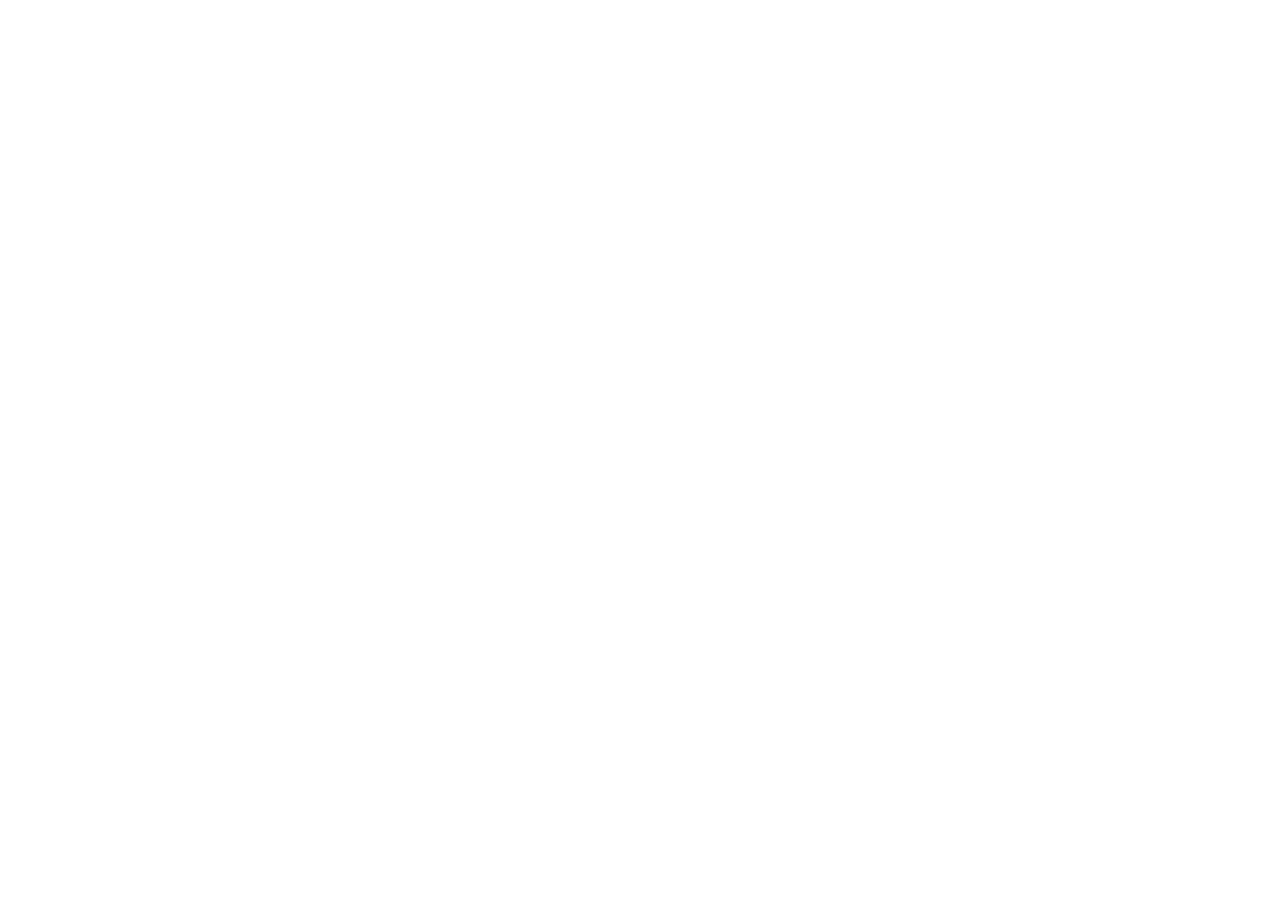
==== index.html @ 1d30b1a3 "created initial files" ====
<!DOCTYPE html>
<html lang="en">
<head>
    <meta charset="UTF-8">
    <meta name="viewport" content="width=device-width, initial-scale=1.0">
    <title>Document</title>
</head>
<body>
    
</body>
</html>
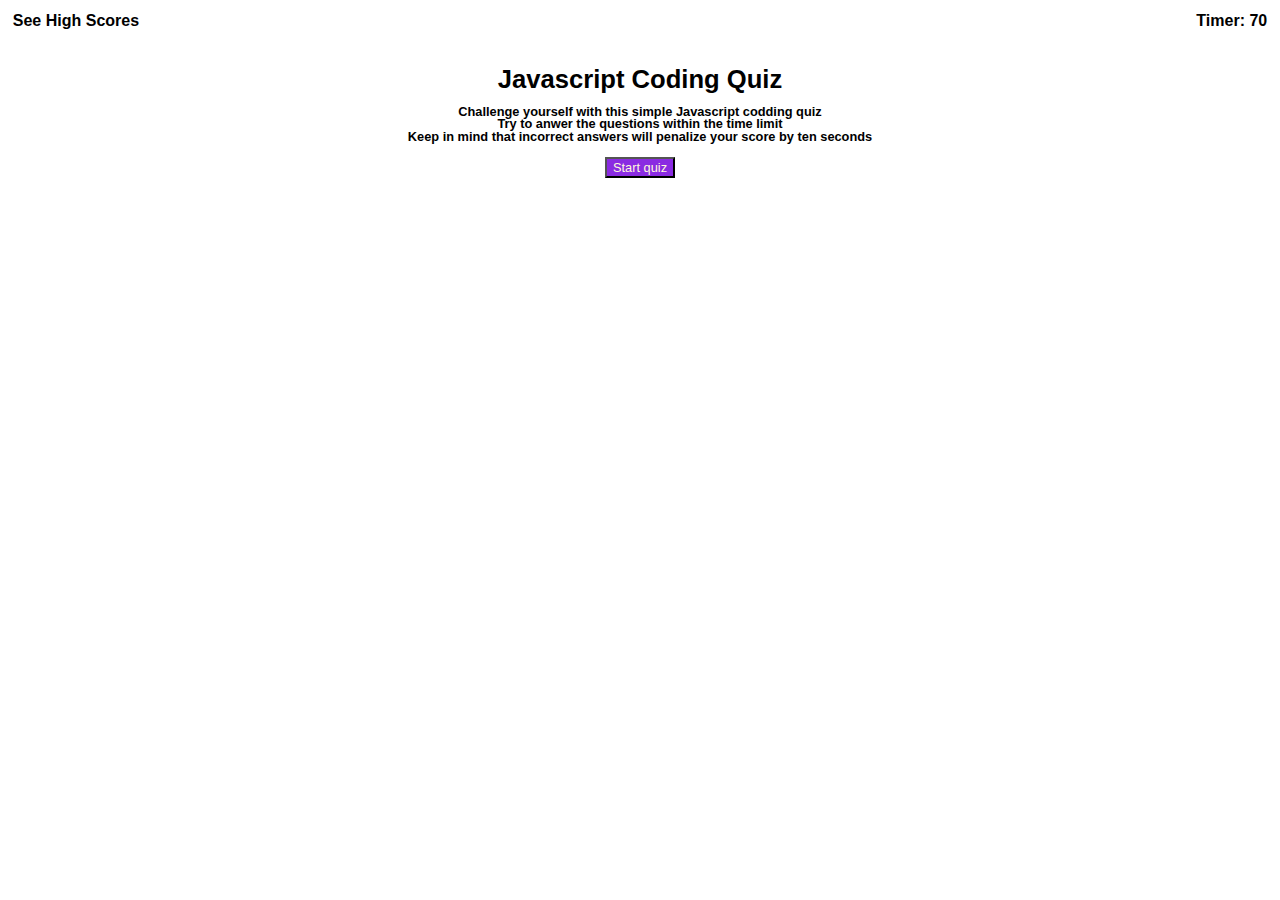
==== commit 2d52daa4: "created html, css, and js, added timer to js" ====
--- a/index.html
+++ b/index.html
@@ -4,8 +4,31 @@
     <meta charset="UTF-8">
     <meta name="viewport" content="width=device-width, initial-scale=1.0">
     <title>Document</title>
+    <link rel="stylesheet" href="reset.css">
+    <link rel="stylesheet" href="style.css">
 </head>
 <body>
-    
+    <header id="header">
+        <div id="hslink"><a src="#">See High Scores</a></div>
+        <div id="timer">Timer: 70</div>
+    </header>
+    <div id="banner">
+        <!-- ========================================== -->
+        <div>
+            <h1>Javascript Coding Quiz</h1>
+        </div>
+        <!-- ========================================== -->
+        <div>
+            <p>Challenge yourself with this simple Javascript codding quiz<br>
+                Try to anwer the questions within the time limit<br>
+                Keep in mind that incorrect answers will penalize your score by ten seconds
+            </p>
+        </div> 
+        <!-- ========================================== -->
+        <div>
+            <button id="start_button">Start quiz</button>
+        </div>
+          
+    <script src="script.js"></script>
 </body>
 </html>--- a/style.css
+++ b/style.css
@@ -0,0 +1,41 @@
+*{
+    box-sizing: border-box;
+}
+/* HEADER PROPERTIES========================================== */
+header, #banner{
+    display: flex;
+    width: 100%;
+    margin-left: auto;
+    margin-right: auto;
+    margin-bottom: 1vw;
+    padding: 1vw 1vw;
+    font-family: Arial, Helvetica, sans-serif;
+}
+header{
+    justify-content: space-between;
+    font-weight: 600;
+}
+
+/* BANNER PROPERTIES======================================== */
+#banner{
+    flex-direction: column;
+    align-items: center;
+}
+#banner h1{
+    font-size: 2vw;
+    font-weight: 900;
+    margin-bottom: 1vw;
+}
+
+#banner p{
+    font-size: 1vw;
+    font-weight: 600;
+    text-align: center;
+    margin-bottom: 1vw;
+}
+button{
+    font-size: 1vw;
+    background-color: blueviolet;
+    color: cornsilk;
+}
+   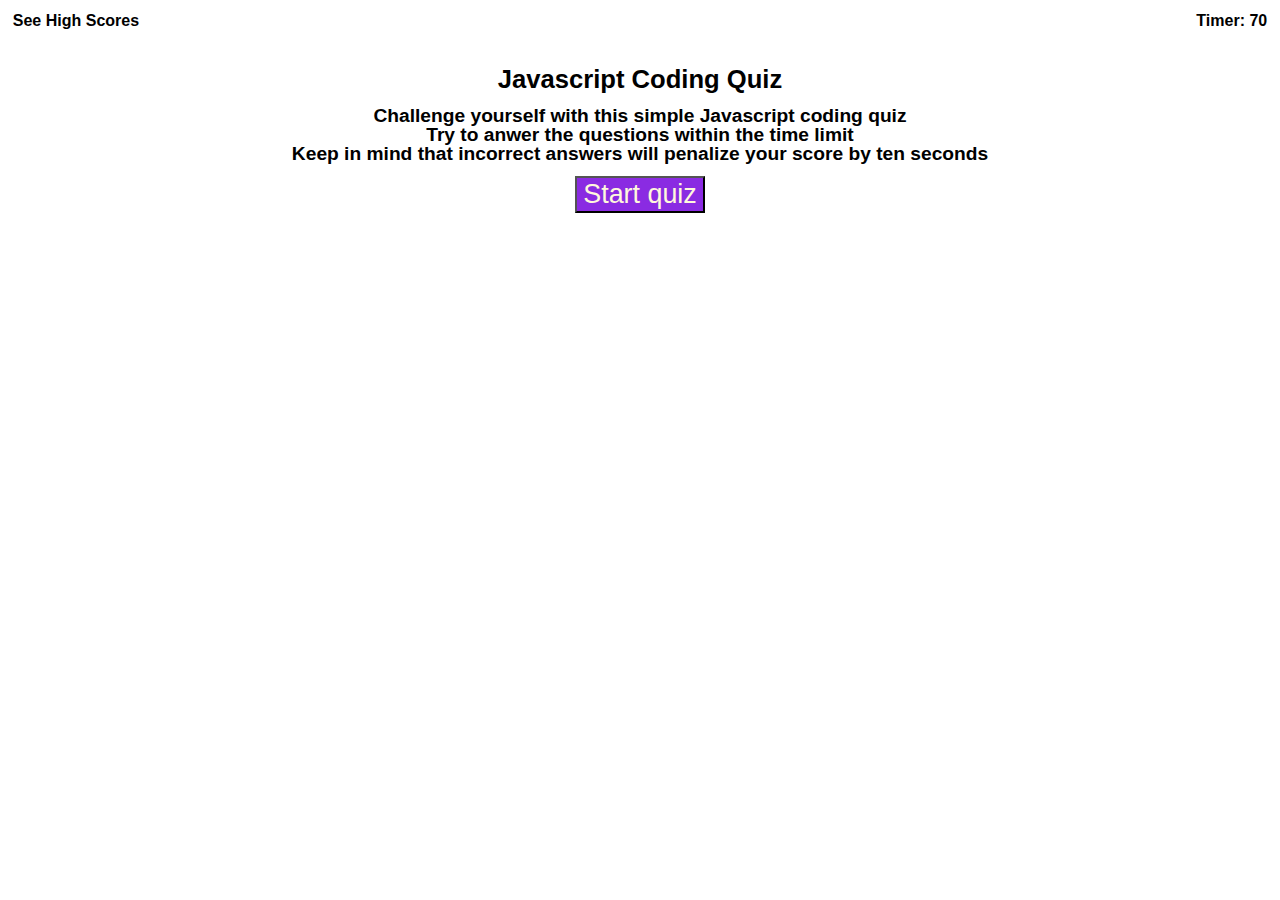
==== commit cd9b5331: "added some more questions" ====
--- a/index.html
+++ b/index.html
@@ -8,18 +8,18 @@
     <link rel="stylesheet" href="style.css">
 </head>
 <body>
-    <header id="header">
+    <header class="divs" id="header">
         <div id="hslink"><a src="#">See High Scores</a></div>
         <div id="timer">Timer: 70</div>
     </header>
-    <div id="banner">
+    <div class="divs list" id="banner">
         <!-- ========================================== -->
         <div>
-            <h1>Javascript Coding Quiz</h1>
+            <h1 class="big-text">Javascript Coding Quiz</h1>
         </div>
         <!-- ========================================== -->
         <div>
-            <p>Challenge yourself with this simple Javascript codding quiz<br>
+            <p>Challenge yourself with this simple Javascript coding quiz<br>
                 Try to anwer the questions within the time limit<br>
                 Keep in mind that incorrect answers will penalize your score by ten seconds
             </p>
--- a/style.css
+++ b/style.css
@@ -2,8 +2,8 @@
     box-sizing: border-box;
 }
 /* HEADER PROPERTIES========================================== */
-header, #banner{
-    display: flex;
+.divs{
+    display: flex; 
     width: 100%;
     margin-left: auto;
     margin-right: auto;
@@ -17,25 +17,42 @@
 }
 
 /* BANNER PROPERTIES======================================== */
-#banner{
+.list{
     flex-direction: column;
     align-items: center;
+    
 }
-#banner h1{
+.big-text{
     font-size: 2vw;
     font-weight: 900;
     margin-bottom: 1vw;
 }
 
 #banner p{
-    font-size: 1vw;
+    font-size: 1.5vw;
     font-weight: 600;
     text-align: center;
     margin-bottom: 1vw;
 }
 button{
-    font-size: 1vw;
+    font-size: 2.1vw;
     background-color: blueviolet;
     color: cornsilk;
+    margin-bottom: 1vw;
+
 }
-   +   
+.question{
+    font-size: 1vw;
+    width: auto;
+    display: flex;
+    flex-direction: column;
+    align-items: flex-center;
+}
+
+.correct{
+    background-color: green;
+}
+.wrong{
+    background-color: red;
+}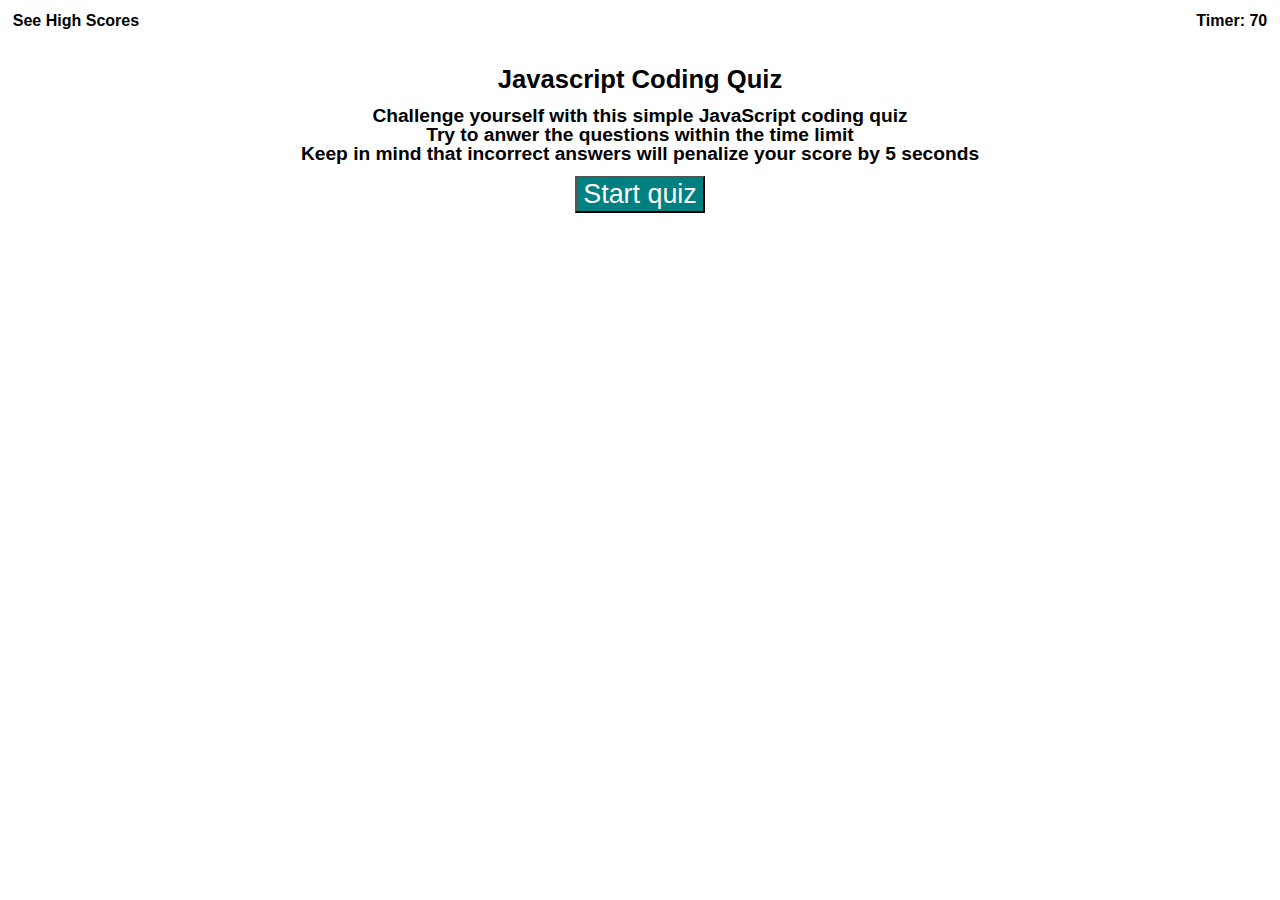
==== commit 6083e4b2: "cleaned up some errors, broke some things, fixed them, finalized main quiz interface" ====
--- a/index.html
+++ b/index.html
@@ -19,9 +19,9 @@
         </div>
         <!-- ========================================== -->
         <div>
-            <p>Challenge yourself with this simple Javascript coding quiz<br>
+            <p>Challenge yourself with this simple JavaScript coding quiz<br>
                 Try to anwer the questions within the time limit<br>
-                Keep in mind that incorrect answers will penalize your score by ten seconds
+                Keep in mind that incorrect answers will penalize your score by 5 seconds
             </p>
         </div> 
         <!-- ========================================== -->
--- a/style.css
+++ b/style.css
@@ -36,8 +36,8 @@
 }
 button{
     font-size: 2.1vw;
-    background-color: blueviolet;
-    color: cornsilk;
+    background-color: teal;
+    color: white;
     margin-bottom: 1vw;
 
 }
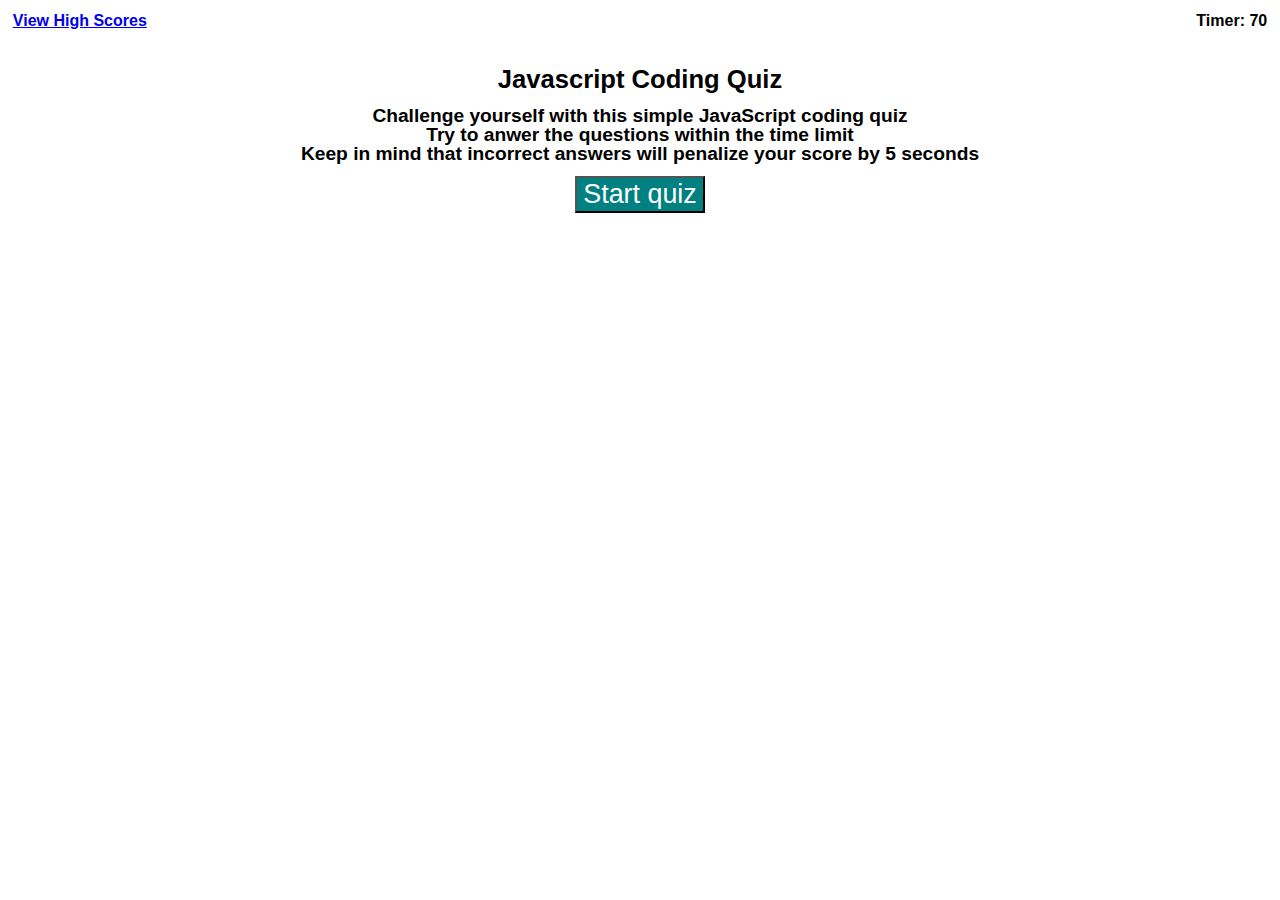
==== commit 7682b6ba: "finished High Scores interface, added local storage commands" ====
--- a/index.html
+++ b/index.html
@@ -9,7 +9,7 @@
 </head>
 <body>
     <header class="divs" id="header">
-        <div id="hslink"><a src="#">See High Scores</a></div>
+        <div id="hslink"><a href="HighScores.html">View High Scores</a></div>
         <div id="timer">Timer: 70</div>
     </header>
     <div class="divs list" id="banner">
--- a/style.css
+++ b/style.css
@@ -55,4 +55,19 @@
 }
 .wrong{
     background-color: red;
+}
+
+.endDiv{
+    margin-top: 11vw;
+}
+
+.endP{
+    font-size: 2vw;
+    font-weight: 600;
+    font-family: Impact, Haettenschweiler, 'Arial Narrow Bold', sans-serif;
+}
+
+.endButton{
+    font-size: 1.5vw;
+    
 }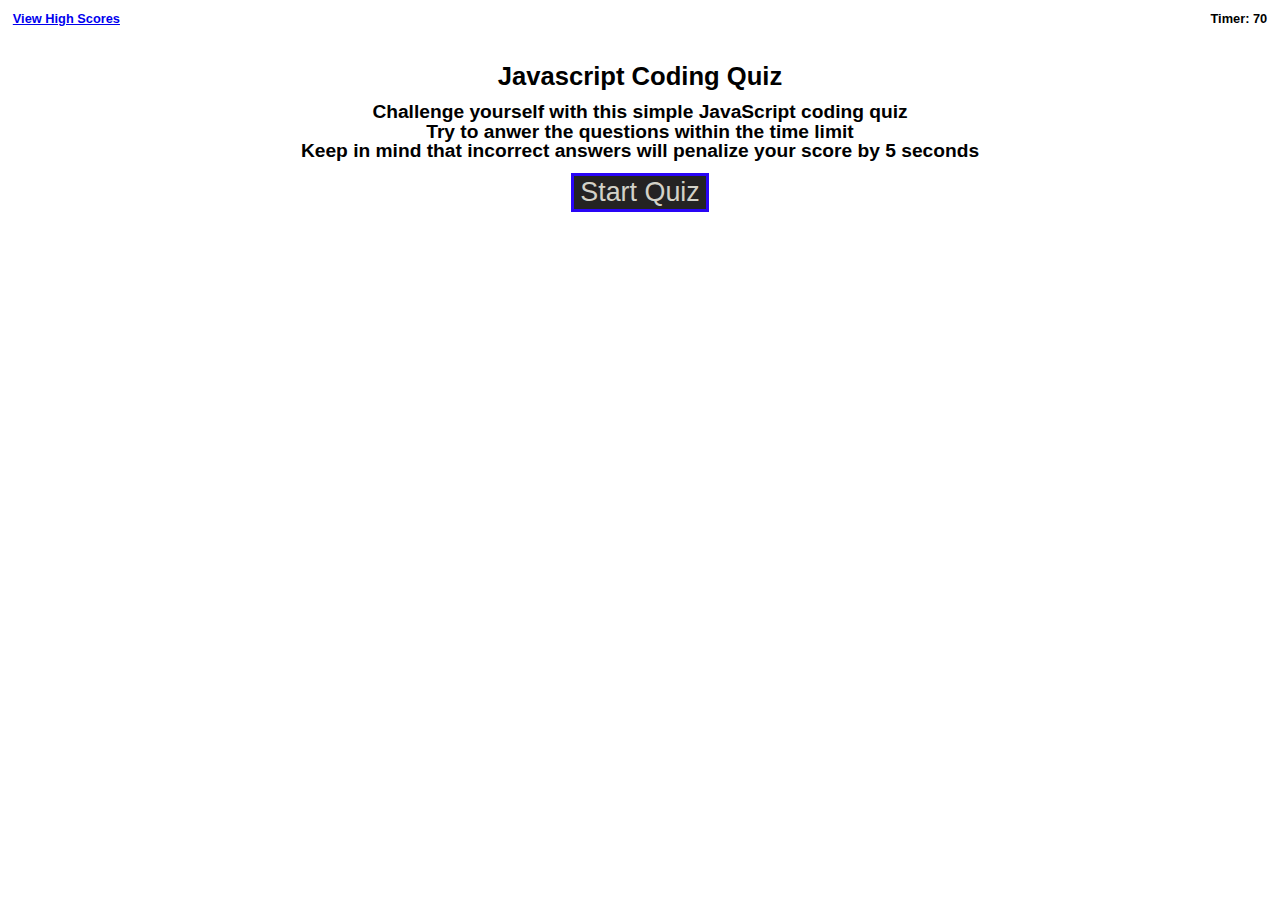
==== commit 8e016c0f: "added README file" ====
--- a/index.html
+++ b/index.html
@@ -26,7 +26,7 @@
         </div> 
         <!-- ========================================== -->
         <div>
-            <button id="start_button">Start quiz</button>
+            <button id="start_button">Start Quiz</button>
         </div>
           
     <script src="script.js"></script>
--- a/style.css
+++ b/style.css
@@ -9,6 +9,7 @@
     margin-right: auto;
     margin-bottom: 1vw;
     padding: 1vw 1vw;
+    font-size: 1vw;
     font-family: Arial, Helvetica, sans-serif;
 }
 header{
@@ -16,7 +17,6 @@
     font-weight: 600;
 }
 
-/* BANNER PROPERTIES======================================== */
 .list{
     flex-direction: column;
     align-items: center;
@@ -35,9 +35,11 @@
     margin-bottom: 1vw;
 }
 button{
+    /* border-radius: 4%;s */
     font-size: 2.1vw;
-    background-color: teal;
-    color: white;
+    background-color: rgb(36, 35, 35);
+    border: rgb(41, 5, 246) solid 0.3vw;
+    color: rgb(211, 210, 200);
     margin-bottom: 1vw;
 
 }
@@ -62,6 +64,7 @@
 }
 
 .endP{
+    color: rgb(29, 29, 110);
     font-size: 2vw;
     font-weight: 600;
     font-family: Impact, Haettenschweiler, 'Arial Narrow Bold', sans-serif;
@@ -69,5 +72,16 @@
 
 .endButton{
     font-size: 1.5vw;
-    
+}
+
+.highScores{
+    margin-top: 11vw;
+}
+
+.hsbutton{
+    margin-top: 3vw;
+}
+
+.body2{
+    background-color: wheat;
 }